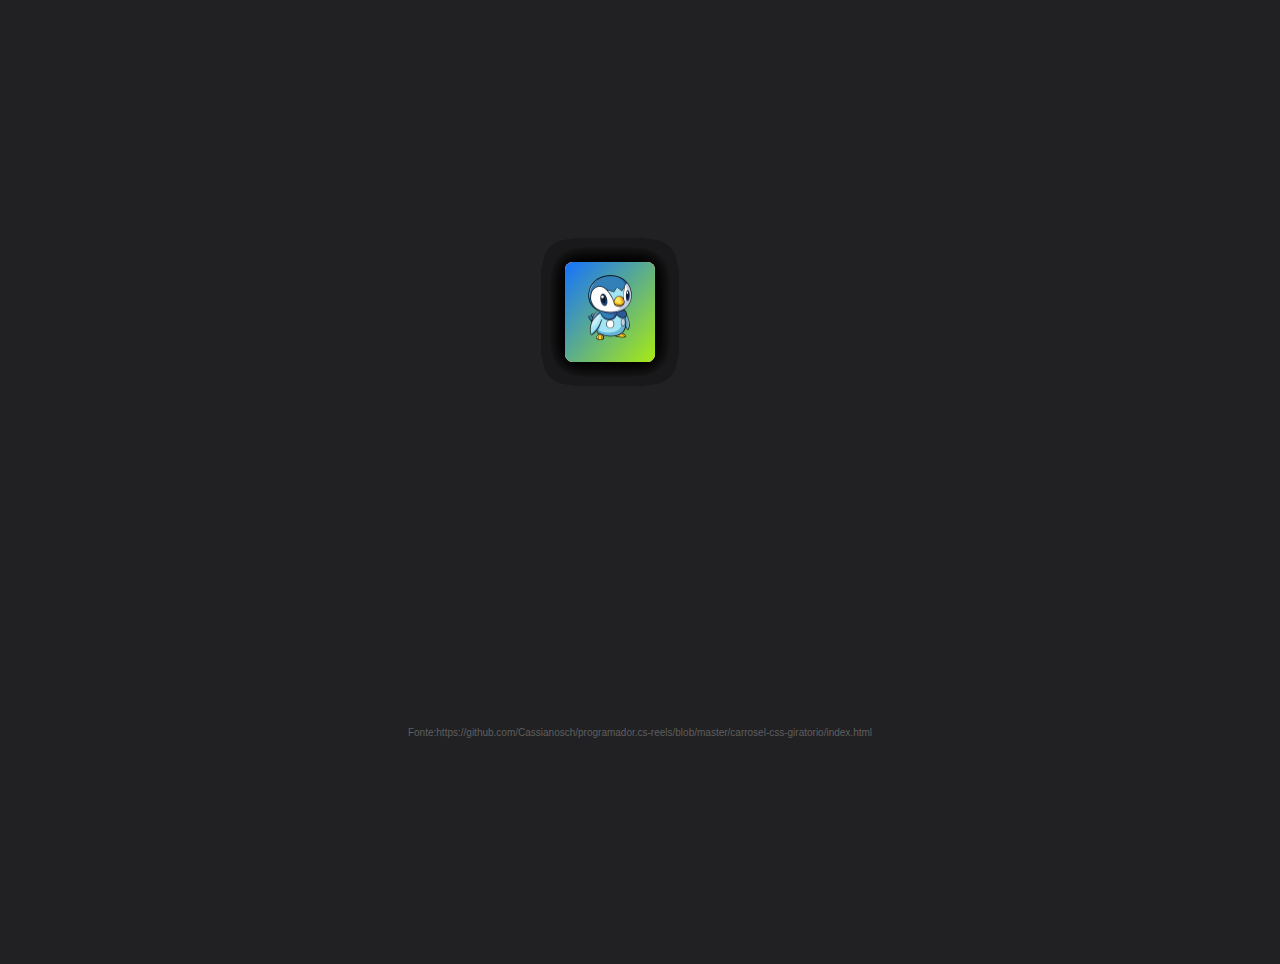
==== card-pokemon/index.html @ 5188322c "new reels" ====
<!DOCTYPE html>
<html lang="pt-BR">

<head>
    <meta charset="UTF-8">
    <meta http-equiv="X-UA-Compatible" content="IE=edge">
    <meta name="viewport" content="width=device-width, initial-scale=1.0">
    <title>Carrosel Giratório</title>
    <style>
        * {
            font-family: "Verdana", sans-serif;
            -moz-box-sizing: border-box;
            box-sizing: border-box;
            letter-spacing: 0px;
            -webkit-font-smoothing: antialiased;
            -moz-osx-font-smoothing: grayscale;
            scroll-behavior: smooth;
            margin: 0;
            color: #fff;
        }

        body {
            margin: 2rem;
            background-color: #212123;
            display: flex;
            justify-content: center;
            align-items: center;
            height: 100vh;
            flex-direction: column;
        }


        .carrosel {
            -webkit-perspective: 250px;
            -moz-perspective: 250px;
            width: 400px;
            height: 200px;
            position: relative;
            margin: 0 auto;
        }

        @-webkit-keyframes efeitoCarrosel {
            from {
                -webkit-transform: rotateY(360deg) translateZ(130px) rotateY(-360deg);
                -moz-transform: rotateY(360deg) translateZ(130px) rotateY(-360deg);
                z-index: 10;
                opacity: 1
            }

            50% {
                z-index: -10;
            }

            to {
                -webkit-transform: rotateY(0deg) translateZ(130px) rotateY(0deg);
                -moz-transform: rotateY(0deg) translateZ(130px) rotateY(0deg);
                z-index: 10;
                opacity: 1
            }
        }



        .caixa__card {
            width: 90px;
            height: 100px;
            background-color: #442222;
            position: absolute;
            display: flex;
            font-weight: bold;
            justify-content: center;
            align-items: center;
            top: 35px;
            left: 125px;
            font-size: 9px;
            border-radius: 8px;
            box-shadow: 0px 0px 20px rgba(0, 0, 0, .5);
            text-align: center;
            -webkit-animation-name: efeitoCarrosel;
            -moz-animation-name: efeitoCarrosel;
            -webkit-animation-duration: 8s;
            -moz-animation-duration: 8s;
            -webkit-animation-iteration-count: infinite;
            -moz-animation-iteration-count: infinite;
            -webkit-animation-timing-function: linear;
            -moz-animation-timing-function: linear;
        }

        .caixa__card:hover {
            border: solid #4466cc 3px;
            box-shadow: 0px 0px 10px #4466cc;
        }

        .caixa__card.cc__1 {
            background: linear-gradient(-229deg, #0093E9, #80D0C7);
            -webkit-animation-delay: -7s;
            -moz-animation-delay: -7s;
        }

        .caixa__card.cc__2 {

            background: linear-gradient(-229deg, #00DBDE, #FC00FF);
            -webkit-animation-delay: -6s;
            -moz-animation-delay: -6s;
        }

        .caixa__card.cc__3 {

            background: linear-gradient(-229deg, #50d990, #d4d054);
            -webkit-animation-delay: -5s;
            -moz-animation-delay: -5s;
        }

        .caixa__card.cc__4 {
            background: linear-gradient(-229deg, #cf91ff, #5782F5);
            -webkit-animation-delay: -4s;
            -moz-animation-delay: -4s;
        }

        .caixa__card.cc__5 {
            background: linear-gradient(-229deg, #642B73, #C6426E);
            -webkit-animation-delay: -3s;
            -moz-animation-delay: -3s;
        }

        .caixa__card.cc__6 {
            background: linear-gradient(-229deg, #D9AFD9, #97D9E1);
            -webkit-animation-delay: -2s;
            -moz-animation-delay: -2s;
        }

        .caixa__card.cc__7 {
            background: linear-gradient(-229deg, #FBAB7E, #F7CE68);
            -webkit-animation-delay: -1s;
            -moz-animation-delay: -1s;
        }

        .caixa__card.cc__8 {
            background: linear-gradient(-229deg, #1472ff, #A8EB12);
        }

        .source{
            padding-top: 300px;
            font-size: 10px;
            color: rgb(95, 95, 95);
        }
    </style>
</head>

<body>
    <div class="conteudo">
        <div class="carrosel">
            <div class="caixa__card cc__1">
                <img src="./mewtwo.png" width="50PX" />
            </div>
            <div class="caixa__card cc__2">
                <img src="./charizard.png" width="50PX" />

            </div>
            <div class="caixa__card cc__3">
                <img src="./pikachu.png" width="50PX" />

            </div>
            <div class="caixa__card cc__4">
                <img src="./pokebola.png" width="50PX" />

            </div>
            <div class="caixa__card cc__5">
                <img src="./1.png" width="50PX" />

            </div>
            <div class="caixa__card cc__6">
                <img src="./2.png" width="50PX" />

            </div>
            <div class="caixa__card cc__7">
                <img src="./3.png" width="50PX" />

            </div>
            <div class="caixa__card cc__8">
                <img src="./4.png" width="50px">
            </div>
        </div>
    </div>

    <p class="source">Fonte:https://github.com/Cassianosch/programador.cs-reels/blob/master/carrosel-css-giratorio/index.html</p>
</body>

</html>
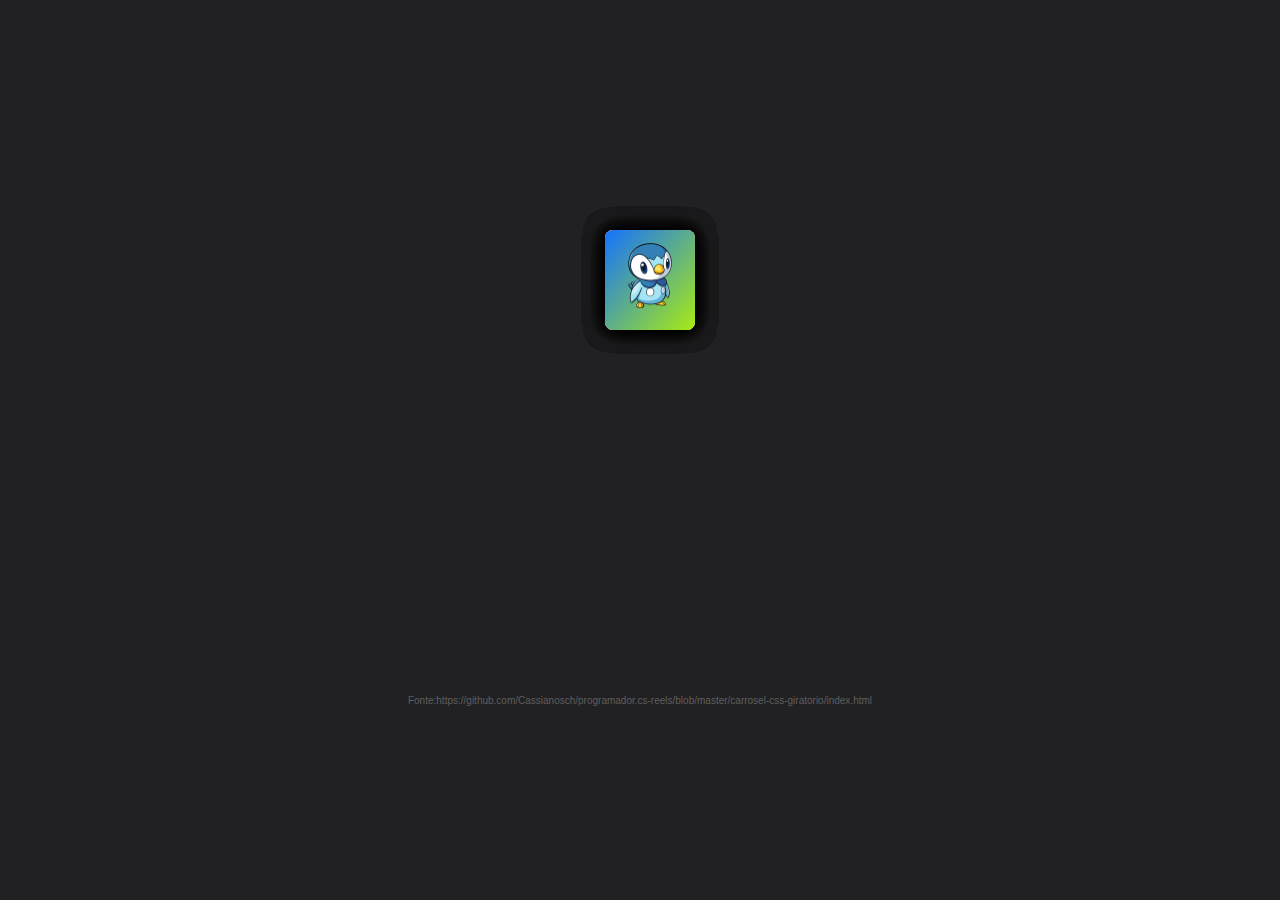
==== commit 56e08cd7: "fixed padding" ====
--- a/card-pokemon/index.html
+++ b/card-pokemon/index.html
@@ -20,7 +20,7 @@
         }
 
         body {
-            margin: 2rem;
+            margin: 0rem;
             background-color: #212123;
             display: flex;
             justify-content: center;
@@ -33,7 +33,7 @@
         .carrosel {
             -webkit-perspective: 250px;
             -moz-perspective: 250px;
-            width: 400px;
+            width: 320px;
             height: 200px;
             position: relative;
             margin: 0 auto;
@@ -143,6 +143,7 @@
             padding-top: 300px;
             font-size: 10px;
             color: rgb(95, 95, 95);
+            text-align: center;
         }
     </style>
 </head>
